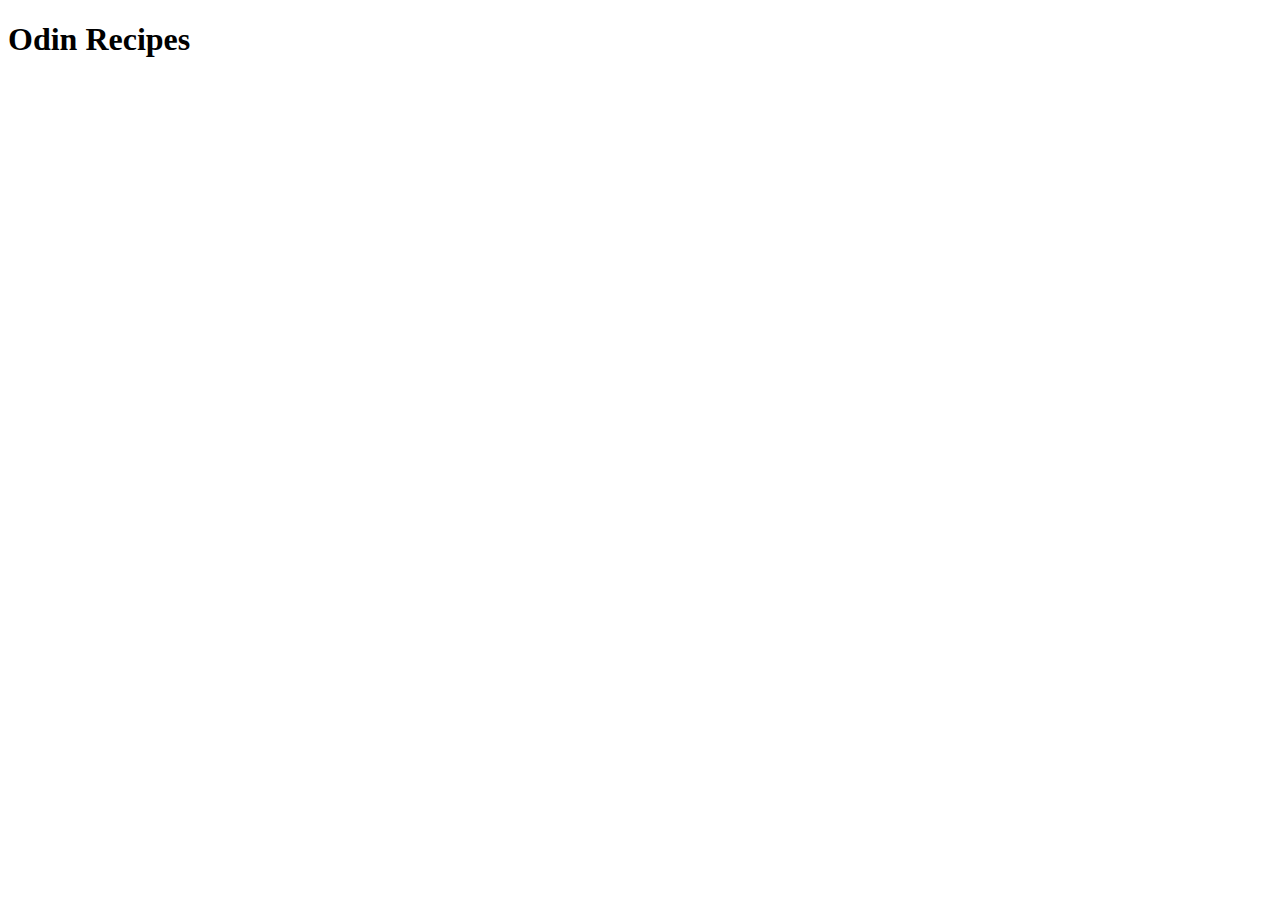
==== index.html @ fd6f9ff7 "add index.html and add boiler plate" ====
<!DOCTYPE html>
<html lang="en">
<head>
  <meta charset="UTF-8">
  <meta name="viewport" content="width=device-width, initial-scale=1.0">
  <title>Recipes</title>
</head>
<body>
  <h1>Odin Recipes</h1>
</body>
</html>
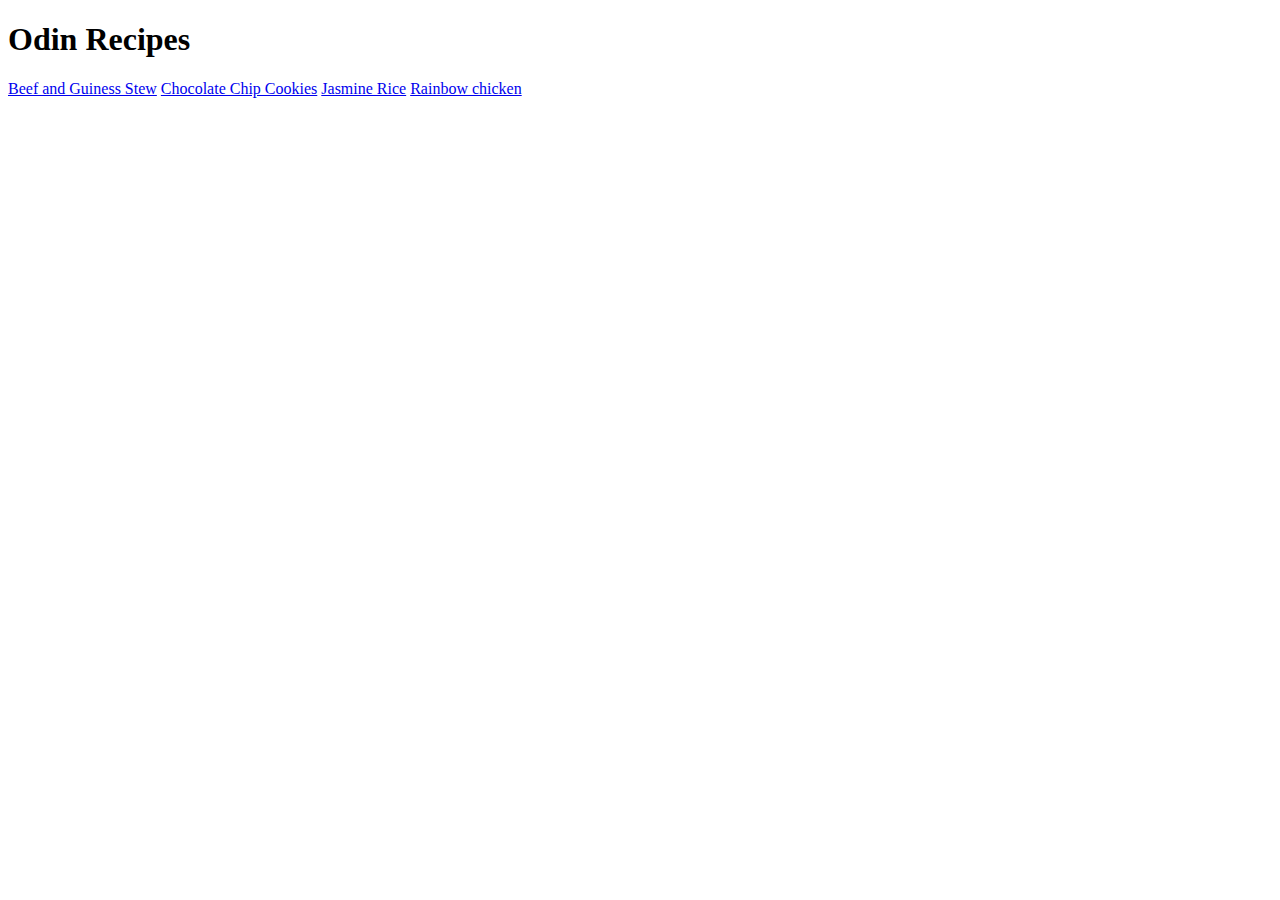
==== commit 63100333: "add recipe directory and boiler for files, add links to index.html" ====
--- a/index.html
+++ b/index.html
@@ -1,11 +1,15 @@
 <!DOCTYPE html>
 <html lang="en">
-<head>
-  <meta charset="UTF-8">
-  <meta name="viewport" content="width=device-width, initial-scale=1.0">
-  <title>Recipes</title>
-</head>
-<body>
-  <h1>Odin Recipes</h1>
-</body>
-</html>+  <head>
+    <meta charset="UTF-8" />
+    <meta name="viewport" content="width=device-width, initial-scale=1.0" />
+    <title>Recipes</title>
+  </head>
+  <body>
+    <h1>Odin Recipes</h1>
+    <a href="./recipes/beef_and_guiness_stew.html">Beef and Guiness Stew</a>
+    <a href="./recipes/chocolate_chip.html">Chocolate Chip Cookies</a>
+    <a href="./recipes/jasmine_rice.html">Jasmine Rice</a>
+    <a href="./recipes/rainbow_chicken.html">Rainbow chicken</a>
+  </body>
+</html>
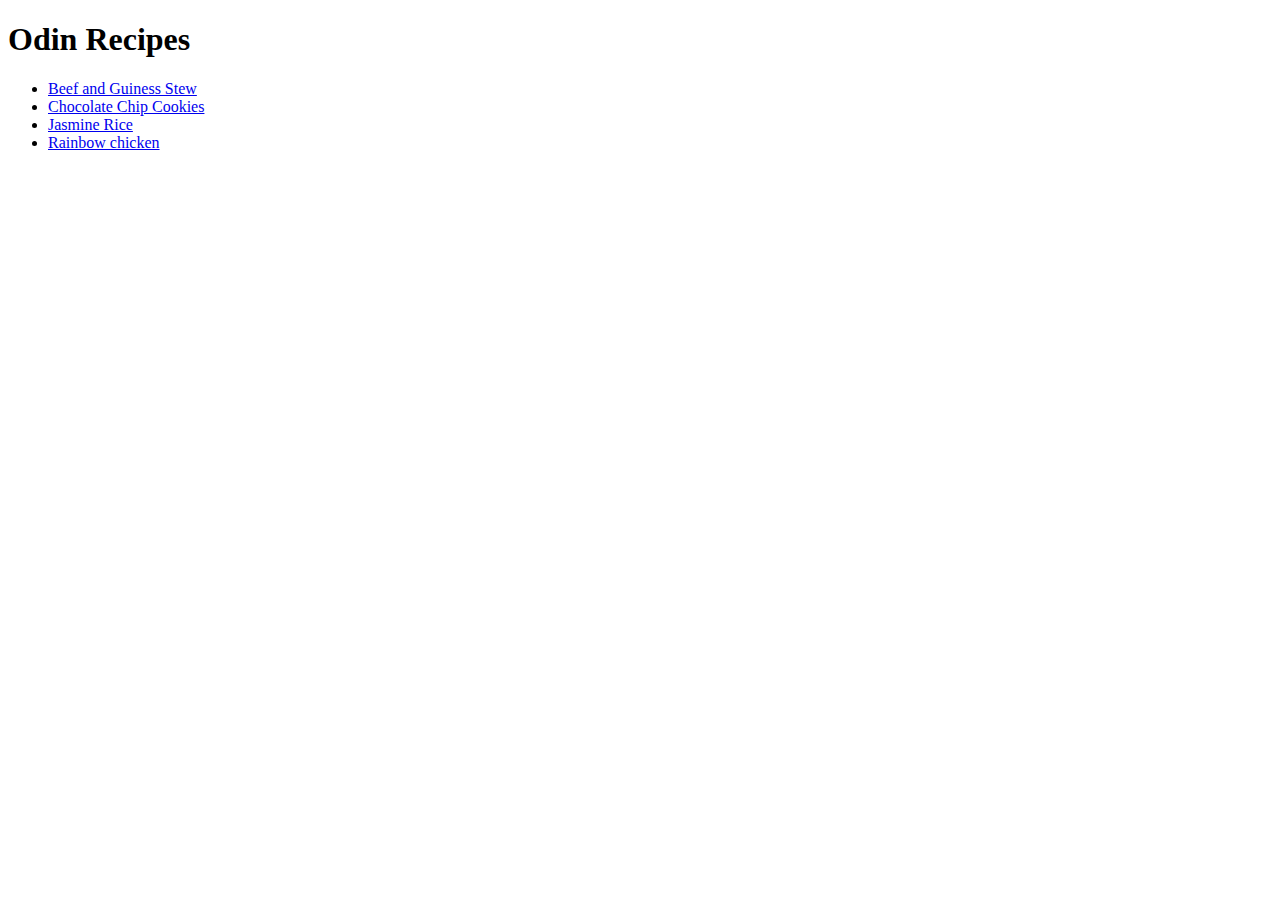
==== commit 27e35434: "modify index.html to have anchors in ul" ====
--- a/index.html
+++ b/index.html
@@ -7,9 +7,15 @@
   </head>
   <body>
     <h1>Odin Recipes</h1>
-    <a href="./recipes/beef_and_guiness_stew.html">Beef and Guiness Stew</a>
-    <a href="./recipes/chocolate_chip.html">Chocolate Chip Cookies</a>
-    <a href="./recipes/jasmine_rice.html">Jasmine Rice</a>
-    <a href="./recipes/rainbow_chicken.html">Rainbow chicken</a>
+    <ul>
+      <li>
+        <a href="./recipes/beef_and_guiness_stew.html">Beef and Guiness Stew</a>
+      </li>
+      <li>
+        <a href="./recipes/chocolate_chip.html">Chocolate Chip Cookies</a>
+      </li>
+      <li><a href="./recipes/jasmine_rice.html">Jasmine Rice</a></li>
+      <li><a href="./recipes/rainbow_chicken.html">Rainbow chicken</a></li>
+    </ul>
   </body>
 </html>
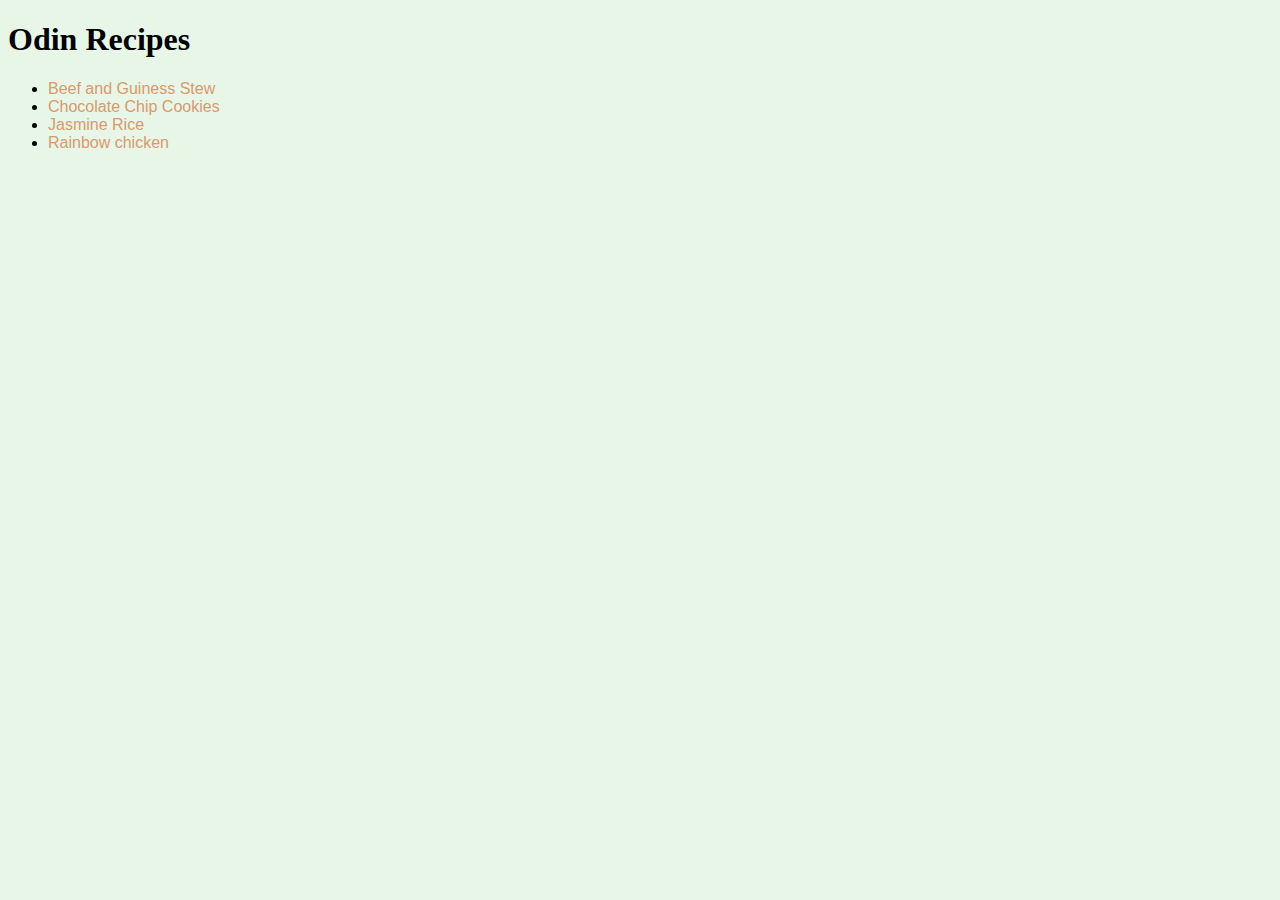
==== commit ff907105: "adding very basic styling and typo fix" ====
--- a/index.html
+++ b/index.html
@@ -3,11 +3,12 @@
   <head>
     <meta charset="UTF-8" />
     <meta name="viewport" content="width=device-width, initial-scale=1.0" />
+    <link rel="stylesheet" href="style.css">
     <title>Recipes</title>
   </head>
   <body>
     <h1>Odin Recipes</h1>
-    <ul>
+    <ul class="main-links">
       <li>
         <a href="./recipes/beef_and_guiness_stew.html">Beef and Guiness Stew</a>
       </li>
--- a/style.css
+++ b/style.css
@@ -0,0 +1,23 @@
+* {
+  font-family: Arial, Helvetica, sans-serif;
+  background-color: #E7F6E7;
+}
+
+a {
+  text-decoration: none; 
+  color: #D99A6C;
+}
+
+h1, h2 {
+  font-family: Georgia;
+}
+
+img {
+  box-shadow: 0 4px 8px rgba(0, 0, 0, 0.109); 
+  border-radius: 8px; 
+}
+
+figcaption {
+  font-size: 0.9em; /* Slightly smaller font size */
+  color: #666; /* Light gray color for the caption */
+}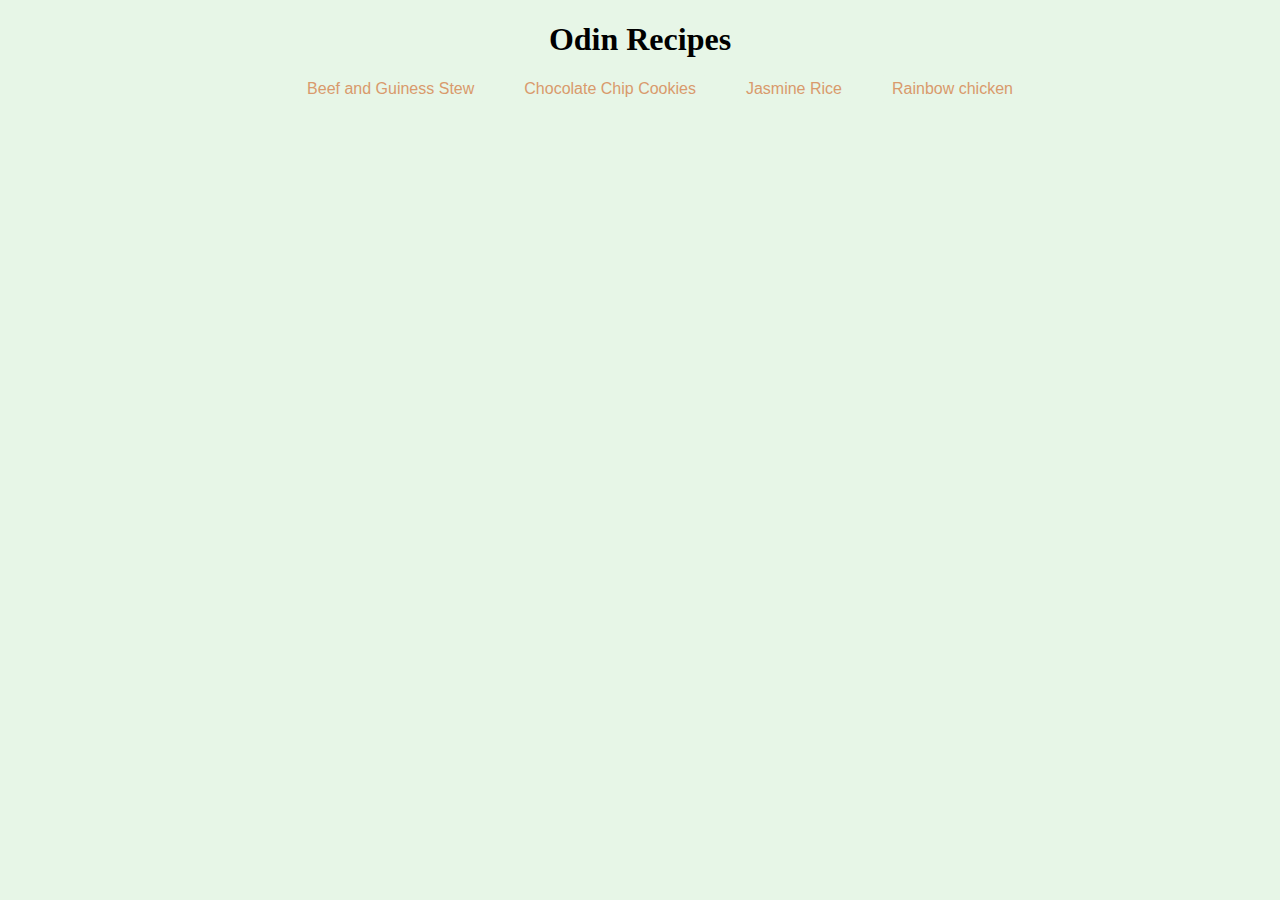
==== commit 272b7a4c: "add basic styling using box method, hover animation for links and anchor tags, re organize page, add" ====
--- a/index.html
+++ b/index.html
@@ -3,20 +3,24 @@
   <head>
     <meta charset="UTF-8" />
     <meta name="viewport" content="width=device-width, initial-scale=1.0" />
-    <link rel="stylesheet" href="style.css">
+    <link rel="stylesheet" href="style.css" />
     <title>Recipes</title>
   </head>
   <body>
-    <h1>Odin Recipes</h1>
-    <ul class="main-links">
-      <li>
-        <a href="./recipes/beef_and_guiness_stew.html">Beef and Guiness Stew</a>
-      </li>
-      <li>
-        <a href="./recipes/chocolate_chip.html">Chocolate Chip Cookies</a>
-      </li>
-      <li><a href="./recipes/jasmine_rice.html">Jasmine Rice</a></li>
-      <li><a href="./recipes/rainbow_chicken.html">Rainbow chicken</a></li>
-    </ul>
+    <div class="top-section">
+      <h1 class="title">Odin Recipes</h1>
+    </div>
+    <div class="nav-bar">
+      <ul class="nav-list">
+        <li>
+          <a href="./recipes/beef_and_guiness_stew.html">Beef and Guiness Stew</a>
+        </li>
+        <li>
+          <a href="./recipes/chocolate_chip.html">Chocolate Chip Cookies</a>
+        </li>
+        <li><a href="./recipes/jasmine_rice.html">Jasmine Rice</a></li>
+        <li><a href="./recipes/rainbow_chicken.html">Rainbow chicken</a></li>
+      </ul>
+    </div>
   </body>
 </html>
--- a/style.css
+++ b/style.css
@@ -3,10 +3,43 @@
   background-color: #E7F6E7;
 }
 
+.nav-list {
+  display: flex; /* Align items horizontally */
+  justify-content: center; /* Center items horizontally */
+  list-style: none; /* Removes bullet points */
+}
+
+.nav-list li {
+  margin: 0 15px; 
+}
+
+.nav-list a {
+  text-decoration: none; 
+  color: #D99A6C; 
+  font-size: 1em; 
+  transition: background-color 0.3s ease;
+}
+
+.nav-list a:hover {
+  background-color: #555; /* Background color on hover */
+}
+
 a {
-  text-decoration: none; 
-  color: #D99A6C;
+  text-decoration: none;
+  color: #D99A6C; /* Link color */
+  font-size: 1em;
+  transition: background-color 0.3s ease, color 0.3s ease; /* Smooth transition for hover effect */
+  padding: 5px 10px; /* Padding around the text */
+  border-radius: 4px; /* Rounded corners for hover effect */
 }
+
+/* Hover effect for all links */
+a:hover {
+  background-color: #555; /* Darker background color on hover */
+  color: #D99A6C; /* White text color on hover */
+}
+
+
 
 h1, h2 {
   font-family: Georgia;
@@ -20,4 +53,20 @@
 figcaption {
   font-size: 0.9em; /* Slightly smaller font size */
   color: #666; /* Light gray color for the caption */
-}+}
+
+.top-section {
+  text-align: center;
+}
+
+.middle-section {
+  display: flex; /* For side-by-side layout of image and ingredients */
+  gap: 20px; /* Space between image and ingredients sections */
+  align-items: flex-start; /* Align items at the top within the middle section */
+  padding: 20px; /* Optional: padding around the section */
+}
+
+.middle-section {
+  display: flex;
+}
+
